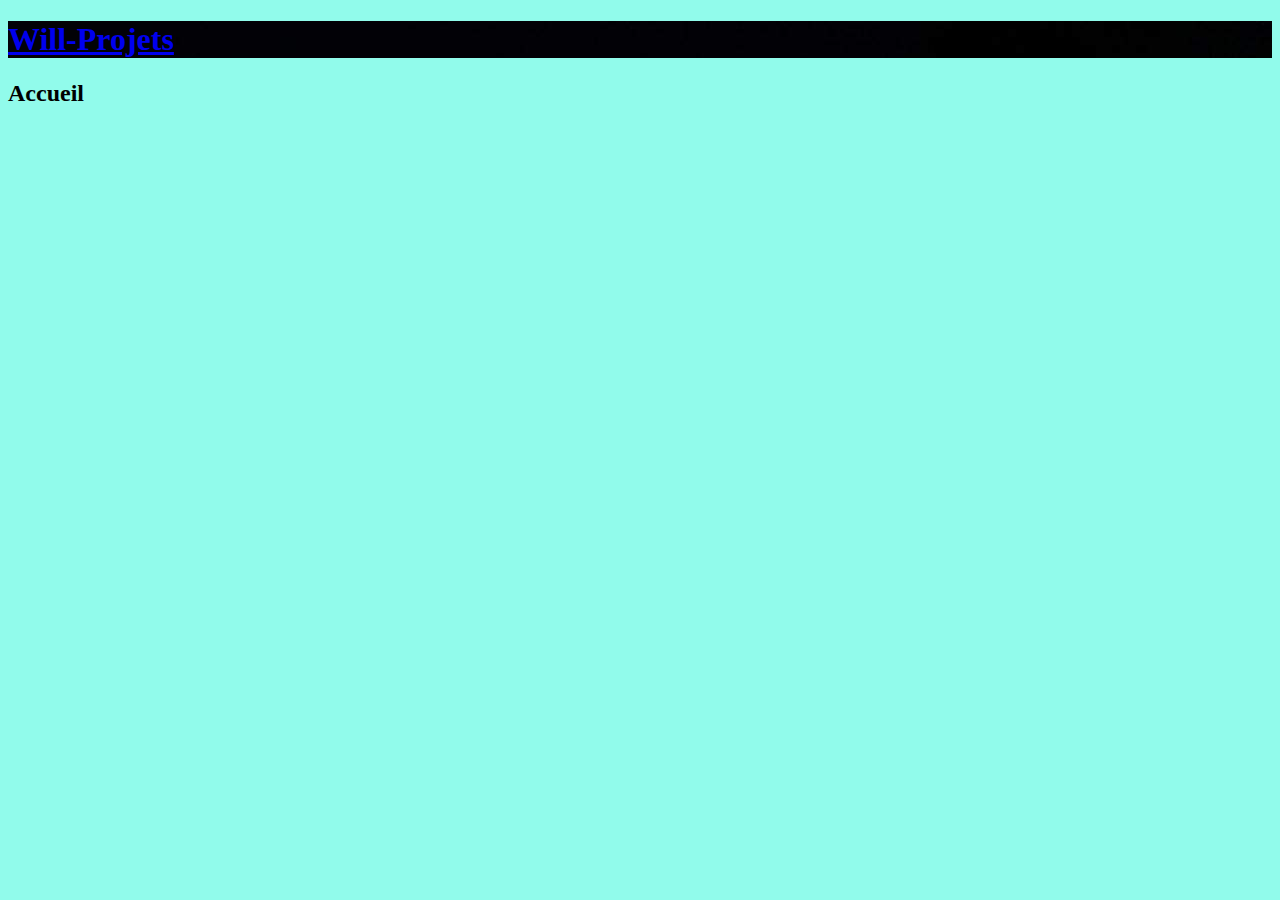
==== projet_final/index.html @ 24e667c4 "Change of name of index in /projet_final" ====
<!DOCTYPE html>
<html lang="en">
<head>
    <meta charset="UTF-8">
    <meta http-equiv="X-UA-Compatible" content="IE=edge">
    <meta name="viewport" content="width=device-width, initial-scale=1.0">
    <title>Document</title>
    <link rel="stylesheet" href="feuilles_css/style.css">
</head>
<body class="page_accueil">
    <header>
        <a href="_index.html">
            <h1>Will-Projets</h1>
        </a>
    </header>
    <section>
        <h2>Accueil</h2>
    </section>
    <footer>

    </footer>
</body>
</html>
---- projet_final/feuilles_css/style.css ----
.page_accueil{
    background-color: #91FBEB;
}

.page_galerie{
    background-color: #dbfb91;
}

header{
    background-image: url("../img/rouge_bleu_will.jpg");
}
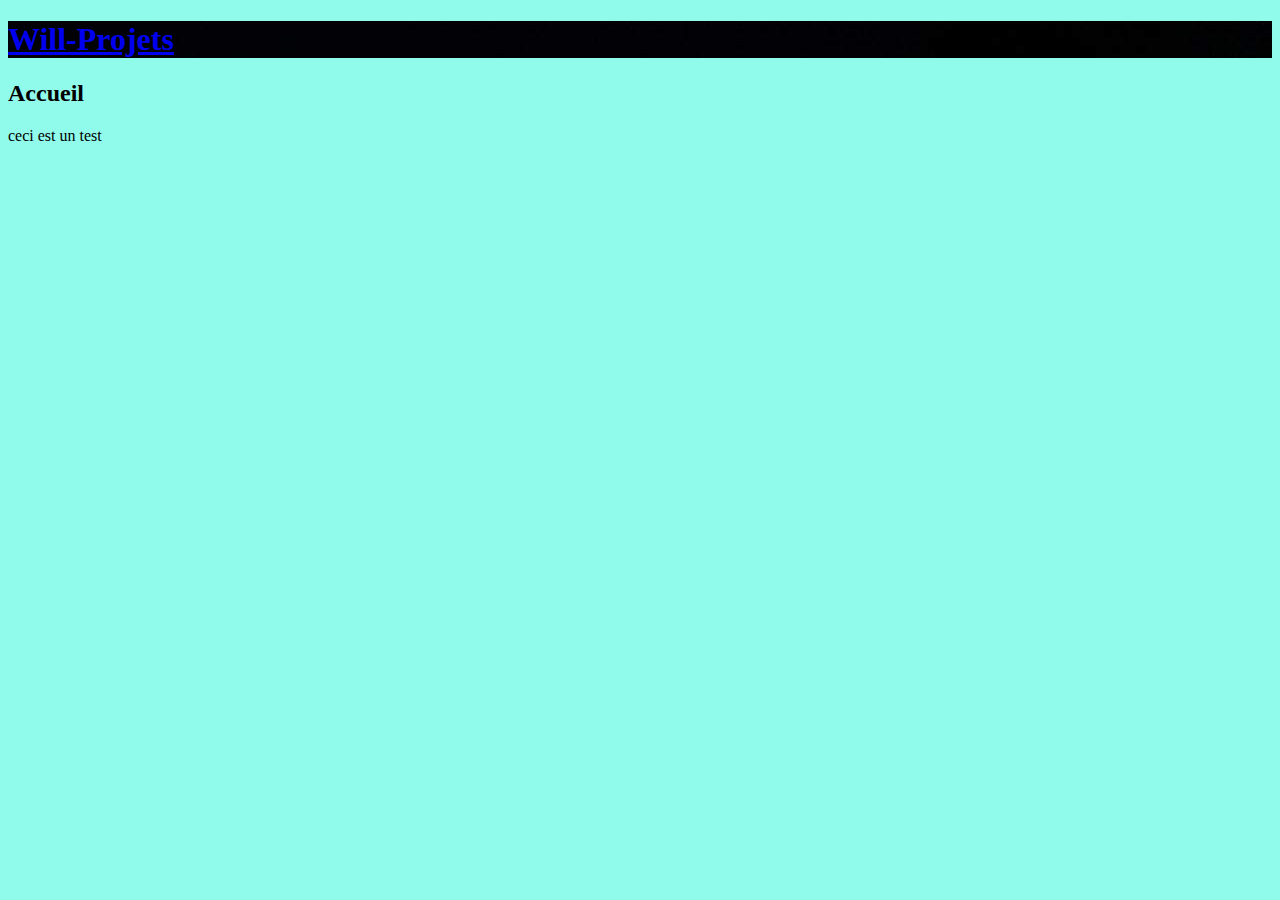
==== commit 6530717a: "Update index.html" ====
--- a/projet_final/index.html
+++ b/projet_final/index.html
@@ -15,6 +15,7 @@
     </header>
     <section>
         <h2>Accueil</h2>
+        <p>ceci est un test</p>
     </section>
     <footer>
 
